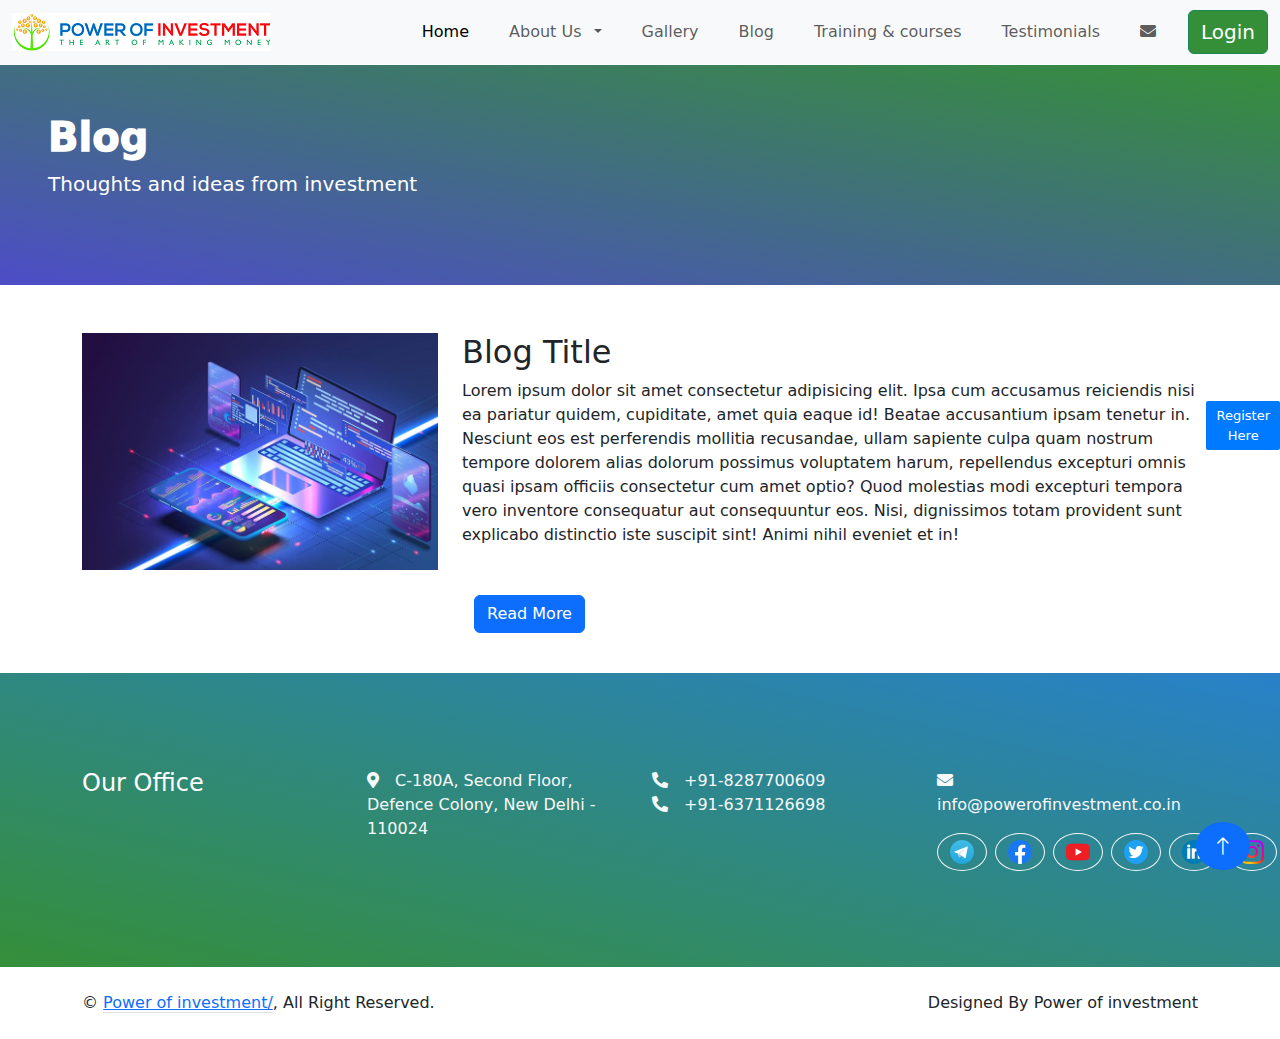
==== Blog.html @ 8cae43f4 "added" ====
<!DOCTYPE html>
<html lang="en">

<head>
    <meta charset="utf-8" />
    <meta http-equiv="X-UA-Compatible" content="IE=edge" />
    <title>Blog - POI</title>
    <meta name="viewport" content="width=device-width, initial-scale=1">
    <meta content="width=device-width, initial-scale=1, maximum-scale=1, user-scalable=no" name="viewport" />
    <link href="./Content/img/favicon.ico" rel="icon" />
    <!-- Google Web Fonts -->
    <link rel="preconnect" href="https://fonts.googleapis.com" />
    <link rel="preconnect" href="https://fonts.gstatic.com" crossorigin />
    <link
        href="https://fonts.googleapis.com/css2?family=Jost:wght@500;600;700&family=Open+Sans:wght@400;500&display=swap"
        rel="stylesheet" />
    <!-- Icon Font Stylesheet -->
    <link href="https://cdnjs.cloudflare.com/ajax/libs/font-awesome/5.10.0/css/all.min.css" rel="stylesheet" />
    <link href="https://cdn.jsdelivr.net/npm/bootstrap-icons@1.4.1/font/bootstrap-icons.css" rel="stylesheet" />
    <!-- Libraries Stylesheet -->



    <link href="https://cdn.jsdelivr.net/npm/bootstrap@5.3.3/dist/css/bootstrap.min.css" rel="stylesheet"
        integrity="sha384-QWTKZyjpPEjISv5WaRU9OFeRpok6YctnYmDr5pNlyT2bRjXh0JMhjY6hW+ALEwIH" crossorigin="anonymous" />
    <link href="https://cdn.jsdelivr.net/npm/bootstrap@5.3.0/dist/css/bootstrap.min.css" rel="stylesheet">
    <link rel="stylesheet" href="https://cdn.jsdelivr.net/npm/bootstrap@4.0.0/dist/css/bootstrap.min.css"
        integrity="sha384-Gn5384xqQ1aoWXA+058RXPxPg6fy4IWvTNh0E263XmFcJlSAwiGgFAW/dAiS6JXm" crossorigin="anonymous">
    <link href="https://cdn.jsdelivr.net/npm/bootstrap@5.3.0-alpha1/dist/css/bootstrap.css" rel="stylesheet">
    <style>
        .card {
            border-radius: .7rem;
        }

        .permanent-register-btn {
            display: block;
            /* Ensure it is visible initially */
            position: fixed;
            right: 0px;
            bottom: 50%;
            padding: 5px 10px;
            font-size: 13px;
            cursor: pointer;
            background-color: #007BFF;
            /* Adjust color as needed */
            color: white;
            border: none;
            border-radius: 2px;
        }

        @media (max-width: 600px) {


            .permanent-register-btn {
                display: block;
                /* Ensure it is visible initially */
                position: fixed;
                right: 0px;
                bottom: 50%;
                padding: 5px 10px;
                font-size: 13px;
                cursor: pointer;
                background-color: #007BFF;
                color: white;
                border: none;
                border-radius: 2px;
            }
        }

        .back-to-top {
            position: fixed;

            right: 30px;
            bottom: 30px;
            z-index: 99;
        }
    </style>
</head>

<body class="hold-transition skin-green sidebar-mini">

    <header class="main-header fixed-top">
        <!-- Navbar Start -->
        <nav class="navbar navbar-expand-lg bg-body-tertiary sticky-top">
            <div class="container-fluid">
                <!-- Logo -->
                <a class="navbar-brand" href="/Home/Index">
                    <img src="content/img/logohome.png" alt="Logo" />
                </a>
                <button class="navbar-toggler" type="button" data-bs-toggle="collapse"
                    data-bs-target="#navbarSupportedContent" aria-controls="navbarSupportedContent"
                    aria-expanded="false" aria-label="Toggle navigation">
                    <span class="navbar-toggler-icon"></span>
                </button>
                <div class="collapse navbar-collapse" id="navbarSupportedContent" style="font-weight: 450">
                    <ul class="navbar-nav mb-2 mb-lg-0 ms-auto">
                        <li class="nav-item pe-4">
                            <a class="nav-link active" aria-current="page" href="/Home/Index">Home</a>
                        </li>

                        <li class="nav-item dropdown pe-4 d-flex align-items-center">
                            <a class="nav-link" href="/Home/Aboutus">
                                About Us
                            </a>
                            <a class="nav-link dropdown-toggle" href="#" role="button" data-bs-toggle="dropdown"
                                aria-expanded="false" style="padding-left: 0px;">
                                <span class="dropdown-toggle-icon"></span>
                            </a>
                            <ul class="dropdown-menu">
                                <li>
                                    <a class="dropdown-item" href="/Home/Peoples">People</a>
                                </li>
                            </ul>
                        </li>
                        <li class="nav-item pe-4">
                            <a class="nav-link" href="/Home/Index">Gallery</a>
                        </li>
                        <li class="nav-item pe-4">
                            <a class="nav-link" href="/Home/Index">Blog</a>
                        </li>
                        <li class="nav-item pe-4">
                            <a class="nav-link" href="/Home/Traingcources">Training & courses</a>
                        </li>
                        <li class="nav-item pe-4">
                            <a class="nav-link" href="/Home/Review">Testimonials</a>
                        </li>

                        <li class="nav-item pe-4">
                            <a class="nav-link" href="/Home/ContactUs">
                                <i class="fa fa-envelope"></i>
                            </a>
                        </li>
                    </ul>
                    <!-- Login Button -->
                    <a href="/Home/Login" class="btn btn-outline-success"
                        style="background-color: #358f39; color: white; font-size: 20px">Login</a>
                </div>
            </div>
        </nav>
        <!-- Navbar End -->

    </header>
    <!-- center start -->
    <div class="team-box text-white"
        style="height: 220px; margin-top: 65px; background-image: linear-gradient(to left bottom, #358f39,  rgb(77, 77, 199));">
        <h2 class="pt-5 ps-5" style="font-weight: 1000; font-size: 40px; ">Blog</h2>
        <p class="ps-5 fs-5">Thoughts and ideas from investment</p>
    </div>

    <div class="our-team">

        <div class="container mt-5" style="margin-bottom: 40px;">
            <div class="row">
                <!-- Image Section -->
                <div class="col-md-4">
                    <img src="content/img/Blog/blog1.jpeg" alt="Blog Image" class="img-fluid">
                </div>
                <!-- Blog Text Section -->
                <div class="col-md-8">
                    <h2>Blog Title</h2>
                    <p class="blog-text">
                        Lorem ipsum dolor sit amet consectetur adipisicing elit. Ipsa cum accusamus reiciendis nisi ea
                        pariatur quidem, cupiditate, amet quia eaque id! Beatae accusantium ipsam tenetur in. Nesciunt
                        eos est perferendis mollitia recusandae, ullam sapiente culpa quam nostrum tempore dolorem alias
                        dolorum possimus voluptatem harum, repellendus excepturi omnis quasi ipsam officiis consectetur
                        cum amet optio? Quod molestias modi excepturi tempora vero inventore consequatur aut
                        consequuntur eos. Nisi, dignissimos totam provident sunt explicabo distinctio iste suscipit
                        sint! Animi nihil eveniet et in!
                    </p>
                    <!-- "Read More" button to open the PDF viewer in a new tab -->
                    <div class="container mt-5">
                        <a href="Website.pdf#toolbar=0" class="btn btn-primary" target="_blank">Read More</a>
                    </div>

                </div>

            </div>
        </div>
        <!-- Popup Structure -->
        <!-- <div id="popup" class="popup" style="display:none;"> 
            <div class="popup-content">
                <span class="close-btn">&times;</span>
                <p>
                    New Batch starting from 17th October 2024.<br />Limited seats
                    available. Register at the earliest.
                </p>
                <button id="register-btn">Register Here</button>
            </div>
        </div> -->

        <!-- Permanent Register Button -->
        <button id="permanent-register-btn" class="permanent-register-btn">
            Register <br>Here
        </button>
    </div>

    <!-- Center end -->

    <!-- Footer Start -->
    <div class="container-fluid text-light footer mt-2 py-5 wow fadeIn"
        style="background-image: linear-gradient(to right top, #358f39, #2881c9)" data-wow-delay="0.1s">
        <div class="container py-5">
            <div class="row">
                <div class="col-lg-3 col-md-6">
                    <h4 class="text-white mb-4">Our Office</h4>
                </div>
                <div class="col-lg-3 col-md-6">
                    <p class="mb-2">
                        <i class="fa fa-map-marker-alt me-3"></i>C-180A, Second Floor,
                        Defence Colony, New Delhi - 110024
                    </p>
                </div>
                <div class="col-lg-3 col-md-6">
                    <p class="mb-2">
                        <i class="fa fa-phone-alt me-3"></i>+91-8287700609 <br />
                        <i class="fa fa-phone-alt me-3"></i>+91-6371126698
                    </p>
                </div>
                <div class="col-lg-3 col-md-6">
                    <p class="mb-2">
                        <i class="fa fa-envelope me-3"></i>info@powerofinvestment.co.in
                    </p>
                    <div class="d-flex pt-2">
                        <a class="btn btn-square btn-outline-light rounded-circle d-flex align-items-center justify-content-center me-2"
                            href="https://t.me/power_of_investment" target="_blank">
                            <img src="content/img/icon/tele.png" class="social-icon" />
                        </a>
                        <a class="btn btn-square btn-outline-light rounded-circle d-flex align-items-center justify-content-center me-2"
                            href="https://www.facebook.com/Power-Of-Investments-100214445387988/">
                            <img src="content/img/icon/fb.png" class="social-icon" />
                        </a>
                        <a class="btn btn-square btn-outline-light rounded-circle d-flex align-items-center justify-content-center me-2"
                            href="https://www.youtube.com/channel/UCu2yAW-QvE4C87WE8lDhhwg" target="_blank">
                            <img src="content/img/icon/you.png" class="social-icon" />
                        </a>
                        <a class="btn btn-square btn-outline-light rounded-circle d-flex align-items-center justify-content-center me-2"
                            href="#" target="_blank"> <img src="content/img/icon/twitter.png" class="social-icon" />
                            <a class="btn btn-square btn-outline-light rounded-circle d-flex align-items-center justify-content-center me-2"
                                href="#" target="_blank">
                                <img src="content/img/icon/linkedin.png" class="social-icon" />
                                <a class="btn btn-square btn-outline-light rounded-circle d-flex align-items-center justify-content-center me-2"
                                    href="https://www.instagram.com/invites/contact/?i=y7eb0xbkkw7m&utm_content=oiuzi48"
                                    target="_blank">
                                    <img src="content/img/icon/insta.png" class="social-icon" />
                                </a>
                    </div>
                </div>
            </div>
        </div>
    </div>
    <!-- Footer End -->
    <!-- Copyright Start -->
    <div class="container-fluid copyright py-4">
        <div class="container">
            <div class="row">
                <div class="col-md-6 text-center text-md-start mb-3 mb-md-0">
                    &copy;
                    <a class="border-bottom" href="https://powerofinvestment.co.in">Power of investment/</a>, All Right
                    Reserved.
                </div>
                <div class="col-md-6 text-center text-md-end">

                    Designed By Power of investment
                </div>
            </div>
        </div>
    </div>
    <!-- Copyright End -->

    <!-- Back to Top -->
    <a href="#" class="btn btn-lg btn-primary btn-lg-square rounded-circle back-to-top"><i
            class="bi bi-arrow-up"></i></a>



    <!-- JS library -->
    <script src="https://cdn.jsdelivr.net/npm/bootstrap@4.0.0/dist/js/bootstrap.min.js"
        integrity="sha384-JZR6Spejh4U02d8jOt6vLEHfe/JQGiRRSQQxSfFWpi1MquVdAyjUar5+76PVCmYl"
        crossorigin="anonymous"></script>

    <script src="https://cdn.jsdelivr.net/npm/bootstrap@5.3.3/dist/js/bootstrap.bundle.min.js"
        integrity="sha384-YvpcrYf0tY3lHB60NNkmXc5s9fDVZLESaAA55NDzOxhy9GkcIdslK1eN7N6jIeHz"
        crossorigin="anonymous"></script>

    <!-- for register here -->
    <script>
        window.onload = function () {
            var popup = document.getElementById("popup");
            var closebtn = document.querySelector(".close-btn");
            var permanentRegisterBtn = document.getElementById("permanent-register-btn");

            // Close the popup when the close button is clicked
            closebtn.onclick = function () {
                popup.style.display = "none";
                permanentRegisterBtn.style.display = "block"; // Show the permanent button
            };

            // Show the popup when the permanent "Register Here" button is clicked
            permanentRegisterBtn.onclick = function () {
                popup.style.display = "block";
                permanentRegisterBtn.style.display = "none"; // Hide the permanent button
            };
        };
    </script>


</body>

</html>
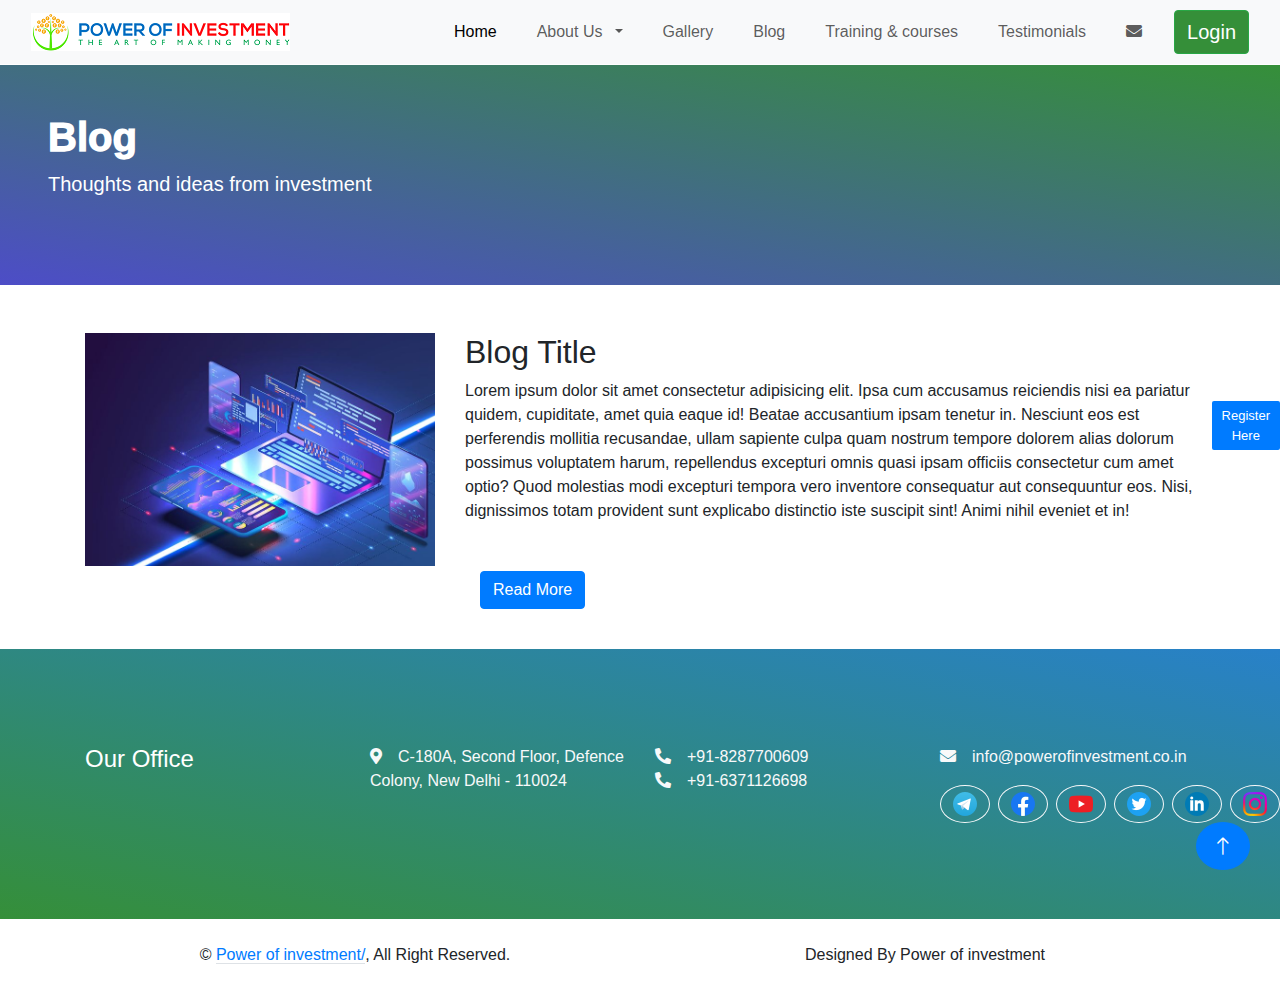
==== commit cffbf481: "Update Blog.html" ====
--- a/Blog.html
+++ b/Blog.html
@@ -27,7 +27,19 @@
     <link rel="stylesheet" href="https://cdn.jsdelivr.net/npm/bootstrap@4.0.0/dist/css/bootstrap.min.css"
         integrity="sha384-Gn5384xqQ1aoWXA+058RXPxPg6fy4IWvTNh0E263XmFcJlSAwiGgFAW/dAiS6JXm" crossorigin="anonymous">
     <link href="https://cdn.jsdelivr.net/npm/bootstrap@5.3.0-alpha1/dist/css/bootstrap.css" rel="stylesheet">
+
+
+
+    <!-- Bootstrap CSS -->
+<link href="https://stackpath.bootstrapcdn.com/bootstrap/4.5.2/css/bootstrap.min.css" rel="stylesheet">
+
+<!-- jQuery and Bootstrap JS -->
+<script src="https://code.jquery.com/jquery-3.5.1.slim.min.js"></script>
+<script src="https://cdn.jsdelivr.net/npm/@popperjs/core@2.5.4/dist/umd/popper.min.js"></script>
+<script src="https://stackpath.bootstrapcdn.com/bootstrap/4.5.2/js/bootstrap.min.js"></script>
+
     <style>
+
         .card {
             border-radius: .7rem;
         }
@@ -74,6 +86,17 @@
             bottom: 30px;
             z-index: 99;
         }
+        
+
+        @media print {
+  /* Hide the modal when printing */
+  .modal, .modal-content {
+    display: none !important;
+  }
+}
+
+ 
+
     </style>
 </head>
 
@@ -81,62 +104,61 @@
 
     <header class="main-header fixed-top">
         <!-- Navbar Start -->
-        <nav class="navbar navbar-expand-lg bg-body-tertiary sticky-top">
-            <div class="container-fluid">
-                <!-- Logo -->
-                <a class="navbar-brand" href="/Home/Index">
-                    <img src="content/img/logohome.png" alt="Logo" />
-                </a>
-                <button class="navbar-toggler" type="button" data-bs-toggle="collapse"
-                    data-bs-target="#navbarSupportedContent" aria-controls="navbarSupportedContent"
-                    aria-expanded="false" aria-label="Toggle navigation">
-                    <span class="navbar-toggler-icon"></span>
-                </button>
-                <div class="collapse navbar-collapse" id="navbarSupportedContent" style="font-weight: 450">
-                    <ul class="navbar-nav mb-2 mb-lg-0 ms-auto">
-                        <li class="nav-item pe-4">
-                            <a class="nav-link active" aria-current="page" href="/Home/Index">Home</a>
-                        </li>
-
-                        <li class="nav-item dropdown pe-4 d-flex align-items-center">
-                            <a class="nav-link" href="/Home/Aboutus">
-                                About Us
-                            </a>
-                            <a class="nav-link dropdown-toggle" href="#" role="button" data-bs-toggle="dropdown"
-                                aria-expanded="false" style="padding-left: 0px;">
-                                <span class="dropdown-toggle-icon"></span>
-                            </a>
-                            <ul class="dropdown-menu">
-                                <li>
-                                    <a class="dropdown-item" href="/Home/Peoples">People</a>
-                                </li>
-                            </ul>
-                        </li>
-                        <li class="nav-item pe-4">
-                            <a class="nav-link" href="/Home/Index">Gallery</a>
-                        </li>
-                        <li class="nav-item pe-4">
-                            <a class="nav-link" href="/Home/Index">Blog</a>
-                        </li>
-                        <li class="nav-item pe-4">
-                            <a class="nav-link" href="/Home/Traingcources">Training & courses</a>
-                        </li>
-                        <li class="nav-item pe-4">
-                            <a class="nav-link" href="/Home/Review">Testimonials</a>
-                        </li>
-
-                        <li class="nav-item pe-4">
-                            <a class="nav-link" href="/Home/ContactUs">
-                                <i class="fa fa-envelope"></i>
-                            </a>
-                        </li>
-                    </ul>
-                    <!-- Login Button -->
-                    <a href="/Home/Login" class="btn btn-outline-success"
-                        style="background-color: #358f39; color: white; font-size: 20px">Login</a>
-                </div>
-            </div>
-        </nav>
+         <nav class="navbar navbar-expand-lg bg-body-tertiary sticky-top">
+                <div class="container-fluid">
+                    <!-- Logo -->
+                    <a class="navbar-brand" href="index.html">
+                        <img src="content/img/logohome.png" alt="Logo" />
+                    </a>
+                    <button class="navbar-toggler" type="button" data-bs-toggle="collapse"
+                        data-bs-target="#navbarSupportedContent" aria-controls="navbarSupportedContent"
+                        aria-expanded="false" aria-label="Toggle navigation">
+                        <span class="navbar-toggler-icon"></span>
+                    </button>
+                    <div class="collapse navbar-collapse" id="navbarSupportedContent" style="font-weight: 450">
+                        <ul class="navbar-nav mb-2 mb-lg-0 ms-auto">
+                            <li class="nav-item pe-4">
+                                <a class="nav-link active" aria-current="page" href="index.html">Home</a>
+                            </li>
+
+                            <li class="nav-item dropdown pe-4 d-flex align-items-center">
+                                <a class="nav-link" href="index1.html">
+                                    About Us
+                                </a>
+                                <a class="nav-link dropdown-toggle" href="#" role="button" data-bs-toggle="dropdown" aria-expanded="false" style="padding-left: 0px;">
+                                    <span class="dropdown-toggle-icon"></span>
+                                </a>
+                                <ul class="dropdown-menu">
+                                    <li>
+                                        <a class="dropdown-item" href="people.html">People</a>
+                                    </li>
+                                </ul>
+                            </li>
+                            <li class="nav-item pe-4">
+                                <a class="nav-link" href="gallery.html">Gallery</a>
+                            </li>
+                            <li class="nav-item pe-4">
+                                <a class="nav-link" href="Blog.html">Blog</a>
+                            </li>
+                            <li class="nav-item pe-4">
+                                <a class="nav-link" href="/Home/Traingcources">Training & courses</a>
+                            </li>
+                            <li class="nav-item pe-4">
+                                <a class="nav-link" href="Testimonials.html">Testimonials</a>
+                            </li>
+
+                            <li class="nav-item pe-4">
+                                <a class="nav-link" href="/Home/ContactUs">
+                                    <i class="fa fa-envelope"></i>
+                                </a>
+                            </li>                            
+                        </ul>
+                        <!-- Login Button -->
+                        <a href="/Home/Login" class="btn btn-outline-success"
+                            style="background-color: #358f39; color: white; font-size: 20px">Login</a>
+                    </div>
+                </div>
+            </nav>
         <!-- Navbar End -->
 
     </header>
@@ -169,8 +191,28 @@
                     </p>
                     <!-- "Read More" button to open the PDF viewer in a new tab -->
                     <div class="container mt-5">
-                        <a href="Website.pdf#toolbar=0" class="btn btn-primary" target="_blank">Read More</a>
+                        <a href="Website.pdf#toolbar=0" class="btn btn-primary" data-toggle="modal" data-target="#pdfModal">Read More</a>
+                        <!-- Modal Structure -->
+<div class="modal fade" id="pdfModal" tabindex="-1" role="dialog" aria-labelledby="pdfModalLabel" aria-hidden="true">
+  <div class="modal-dialog modal-lg" role="document">
+    <div class="modal-content">
+      <div class="modal-header">
+        <h5 class="modal-title" id="pdfModalLabel">PDF Viewer</h5>
+        <button type="button" class="close" data-dismiss="modal" aria-label="Close">
+          <span aria-hidden="true">&times;</span>
+        </button>
+      </div>
+      <div class="modal-body">
+        <iframe src="Website.pdf#toolbar=0" width="100%" height="500px"  style="border:none; "></iframe>
+      </div>
+    </div>
+  </div>
+</div>
+
+ 
+
                     </div>
+
 
                 </div>
 
@@ -301,9 +343,17 @@
                 permanentRegisterBtn.style.display = "none"; // Hide the permanent button
             };
         };
+
     </script>
+    <script>
+  document.addEventListener('contextmenu', function (e) {
+    e.preventDefault();
+  });
+</script> 
+
+
 
 
 </body>
 
-</html>+</html>
